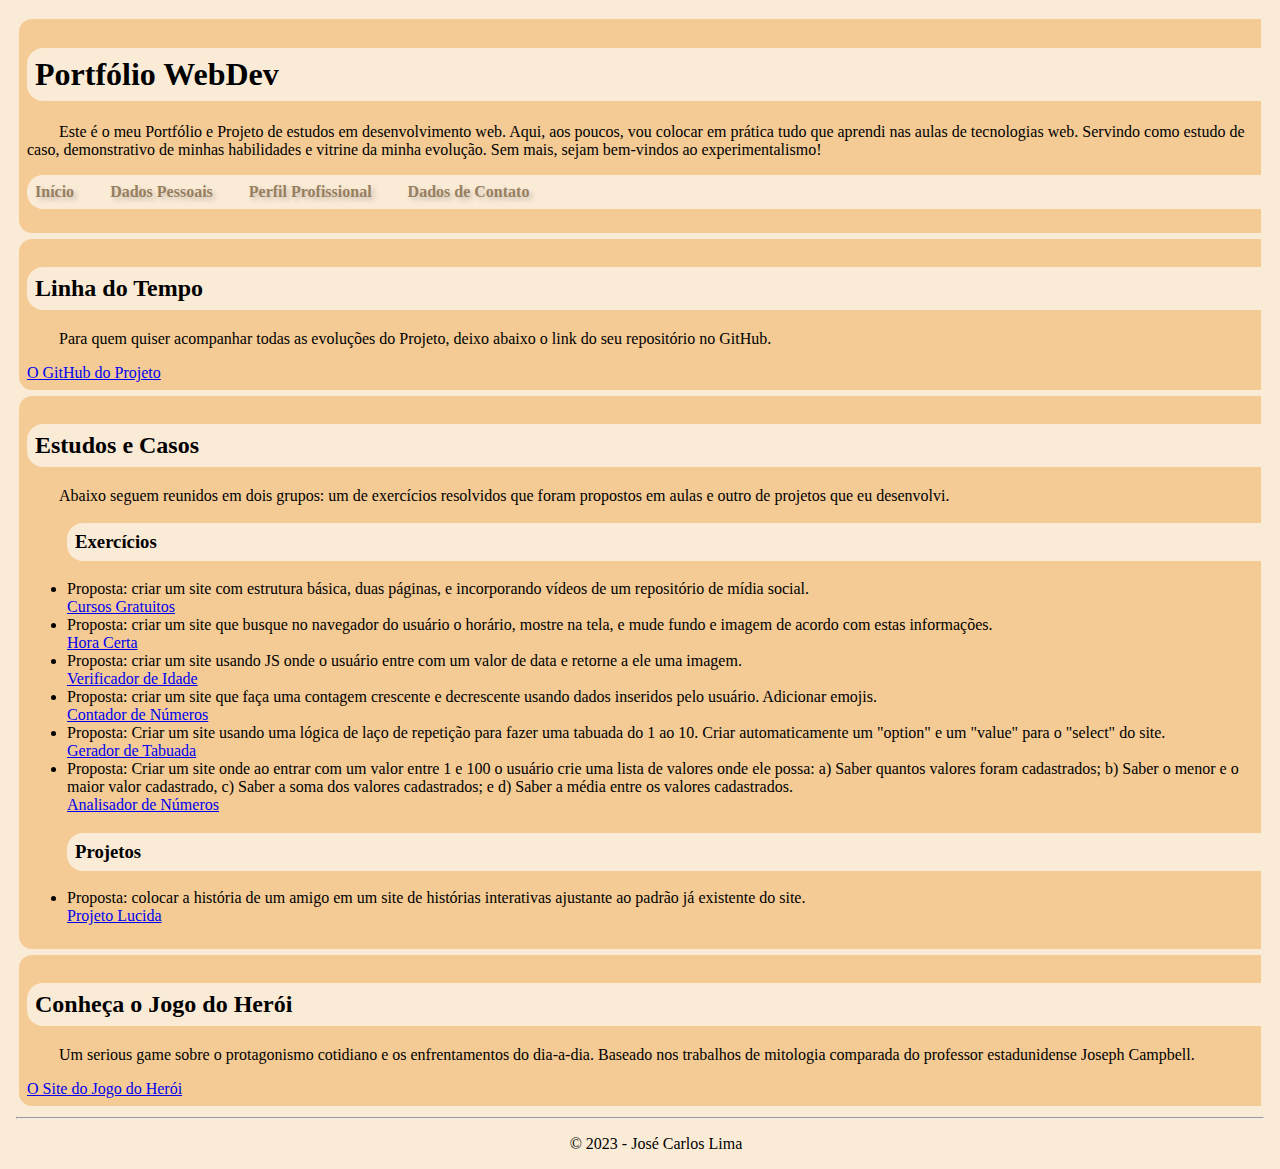
==== index.html @ 753c6537 "atualizações de texto e CSS" ====
<!DOCTYPE html>
<html lang="pt-br">

<head>
    <meta charset="UTF-8">
    <meta name="viewport" content="width=device-width, initial-scale=1.0">
    <link rel="stylesheet" href="style.css" />
    <title>Portfólio Webdev</title>
</head>

<!--BODY é a seção onde fica todo o conteúdo-->

<body>

    <!--MAIN é uma tag única; define o conteúdo exclusivo da página-->
    <main>

        <!--HEADER identifica um cabeçalho-->
        <header>
            <h1>Portfólio WebDev</h1>
        </header>
        <p>Este é o meu Portfólio e Projeto de estudos em desenvolvimento web. Aqui, aos poucos, vou colocar em prática
            tudo que aprendi nas aulas de tecnologias web. Servindo como estudo de caso, demonstrativo de minhas
            habilidades e vitrine da minha evolução. Sem mais, sejam bem-vindos ao experimentalismo!</p>

        <!--FOOTER é o rodapé; e pode estar inserido em uma seção em que faça sentido semanticamente, ou seja se tem cabeçalho-->
        <footer>

            <!--NAV é o menu de navegação do site; pode ser para páginas internas ou externas-->
            <nav>

                <!--OL é uma lista ordenada-->
                <ol>

                    <!--LI é uma lista-->
                    <li>
                        <a href="index.html">Início</a>
                    </li>
                    <li>
                        <a href="DadosPessoais.html">Dados Pessoais</a>
                    </li>
                    <li>
                        <a href="PerfilProfissional.html">Perfil Profissional</a>
                    </li>
                    <li>
                        <a href="DadosContato.html">Dados de Contato</a>
                    </li>
                </ol>
            </nav>
        </footer>
    </main>

    <!--ARTICLE são informações auto-contidas; é um elemento independente que não possui relação direta com a página, mas é auto-explicativo-->
    <article>

        <!--HEADER é o cabeçalho; e ele pode estar em qualquer parte dentro do body-->
        <header>
            <h2>Linha do Tempo</h2>
        </header>
        <p>Para quem quiser acompanhar todas as evoluções do Projeto, deixo abaixo o link do seu repositório no GitHub.
        </p>
        <a href="https://github.com/josecarloslima/Projeto-Portfolio">O GitHub do Projeto</a>
    </article>

    <article>
        <!--HEADER é o cabeçalho; e ele pode estar em qualquer parte dentro do body-->
        <header>
            <h2>Estudos e Casos</h2>
        </header>
        <p>Abaixo seguem reunidos em dois grupos: um de exercícios resolvidos que foram propostos em aulas e outro de
            projetos que eu desenvolvi.</p>

        <!--UL listas desordenadas-->
        <ul>
            <h3>Exercícios</h3>

            <!--LI list iten-->
            <li>Proposta: criar um site com estrutura básica, duas páginas, e incorporando vídeos de um repositório de
                mídia social.</li>
            <a href="https://josecarloslima.github.io/projeto-site/">Cursos Gratuitos</a>

            <li>Proposta: criar um site que busque no navegador do usuário o horário, mostre na tela, e mude fundo e
                imagem de acordo com estas informações.</li>
            <a href="https://josecarloslima.github.io/ExercicioGuanabaraSite01/">Hora Certa</a>

            <li>Proposta: criar um site usando JS onde o usuário entre com um valor de data e retorne a ele uma imagem.
            </li>
            <a href="https://josecarloslima.github.io/ExercicioGuanabaraSite02/">Verificador de Idade</a>

            <li>Proposta: criar um site que faça uma contagem crescente e decrescente usando dados inseridos pelo
                usuário. Adicionar emojis.</li>
            <a href="https://josecarloslima.github.io/ExercicioAulaJavaScript16/">Contador de Números</a>

            <li>Proposta: Criar um site usando uma lógica de laço de repetição para fazer uma tabuada do 1 ao 10. Criar
                automaticamente um "option" e um "value" para o "select" do site.</li>
            <a href="https://josecarloslima.github.io/ExercicioAulaJavScript17/">Gerador de Tabuada</a>

            <li>Proposta: Criar um site onde ao entrar com um valor entre 1 e 100 o usuário crie uma lista de valores
                onde ele possa: a) Saber quantos valores foram cadastrados; b) Saber o menor e o maior valor cadastrado,
                c) Saber a soma dos valores cadastrados; e d) Saber a média entre os valores cadastrados.</li>
            <a href="https://josecarloslima.github.io/ExercicioAulaJavaScript18/">Analisador de Números</a>

            <h3>Projetos</h3>

            <li>Proposta: colocar a história de um amigo em um site de histórias interativas ajustante ao padrão já
                existente do site.</li>
            <a href="https://josecarloslima.github.io/ProjetoFelipe-base/">Projeto Lucida</a>
        </ul>

    </article>

    <!--DIV define um bloco de conteúdo; não tem valor semântico-->
    <div>
        <!--ASIDE traz uma informação complementar; não necessariamente ligada ao site; usada para propaganda-->
        <aside>
            <article>
                <header>
                    <h2>Conheça o Jogo do Herói</h2>
                </header>
                <section>
                    <p>Um serious game sobre o protagonismo cotidiano e os enfrentamentos do dia-a-dia. Baseado nos
                        trabalhos de mitologia comparada do professor estadunidense Joseph Campbell.</p>
                </section>
                <footer>
                    <a href="http://www.jogodoheroi.com.br/">O Site do Jogo do Herói</a>
                </footer>
            </article>
        </aside>
    </div>

    <!--HR é uma linha que quebra a estrutura criando uma separação; hr vem de horizontal rules-->
    <hr>

    <!--FOOTER é o rodapé, neste caso da página-->
    <footer id="creditos">
        <p>&copy; 2023 - José Carlos Lima</p>
    </footer>

</body>

</html>
---- style.css ----
/* Layout base */

body {
    margin: 1rem;
    background-color: antiquewhite;
    font-size: 1rem;
    font-family: serif;
}

main,
.menu,
article {
    border-top-left-radius: 1rem;
    border-bottom-left-radius: 1rem;
    border-color: antiquewhite;
    border-style: solid;
    background-color: rgb(244, 203, 149);
    padding: 0.5rem 0 0.5rem 0.5rem;
}

p {
    text-indent: 2rem;
}

h1,
h2,
h3 {
    background-color: antiquewhite;
    border-top-left-radius: 1rem;
    border-bottom-left-radius: 1rem;
    padding: 0.5rem
}

/* Rodapé com Créditos */

#creditos {
    text-align: center;
}

/* Imagem */

picture {
    float: right;
}

picture img {
    background-color: antiquewhite;
    border-radius: 15rem;
    width: 12rem;
}

/* MENU */

nav ol {
    list-style-type: none;
    padding: 0.5rem;
}

nav li {
    display: inline;
    margin-right: 2rem;
}

nav a {
    text-decoration: none;
    color: rgb(151, 127, 95);
    font-weight: bold;
    text-shadow: 0.2rem 0.2rem 0.3rem rgba(0, 0, 0, 0.2);
}

nav a:hover {
    text-decoration: underline;
    color: rgb(244, 203, 149);
}

nav,
.menu {
    background-color: antiquewhite;
    color: rgb(244, 203, 149);
    padding: 0rem 0;
    border-top-left-radius: 1rem;
    border-bottom-left-radius: 1rem;
    font-weight: bold;
}
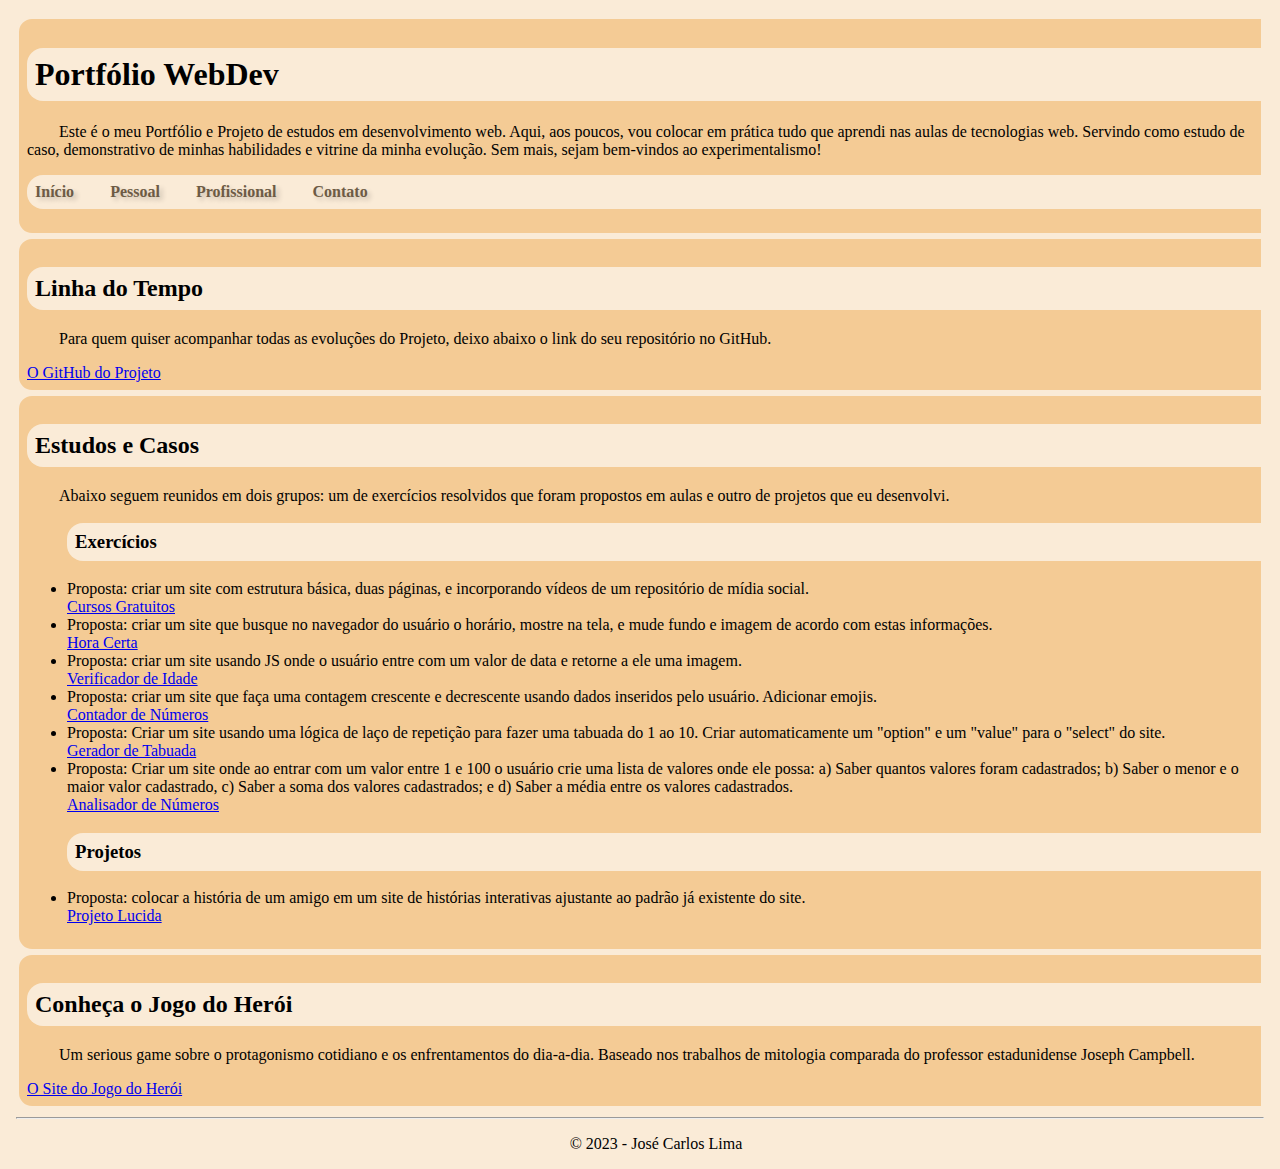
==== commit 6398fadd: "Atualizações do menu" ====
--- a/index.html
+++ b/index.html
@@ -37,13 +37,13 @@
                         <a href="index.html">Início</a>
                     </li>
                     <li>
-                        <a href="DadosPessoais.html">Dados Pessoais</a>
+                        <a href="DadosPessoais.html">Pessoal</a>
                     </li>
                     <li>
-                        <a href="PerfilProfissional.html">Perfil Profissional</a>
+                        <a href="PerfilProfissional.html">Profissional</a>
                     </li>
                     <li>
-                        <a href="DadosContato.html">Dados de Contato</a>
+                        <a href="DadosContato.html">Contato</a>
                     </li>
                 </ol>
             </nav>
--- a/style.css
+++ b/style.css
@@ -63,7 +63,7 @@
 
 nav a {
     text-decoration: none;
-    color: rgb(151, 127, 95);
+    color: rgb(109, 91, 69);
     font-weight: bold;
     text-shadow: 0.2rem 0.2rem 0.3rem rgba(0, 0, 0, 0.2);
 }
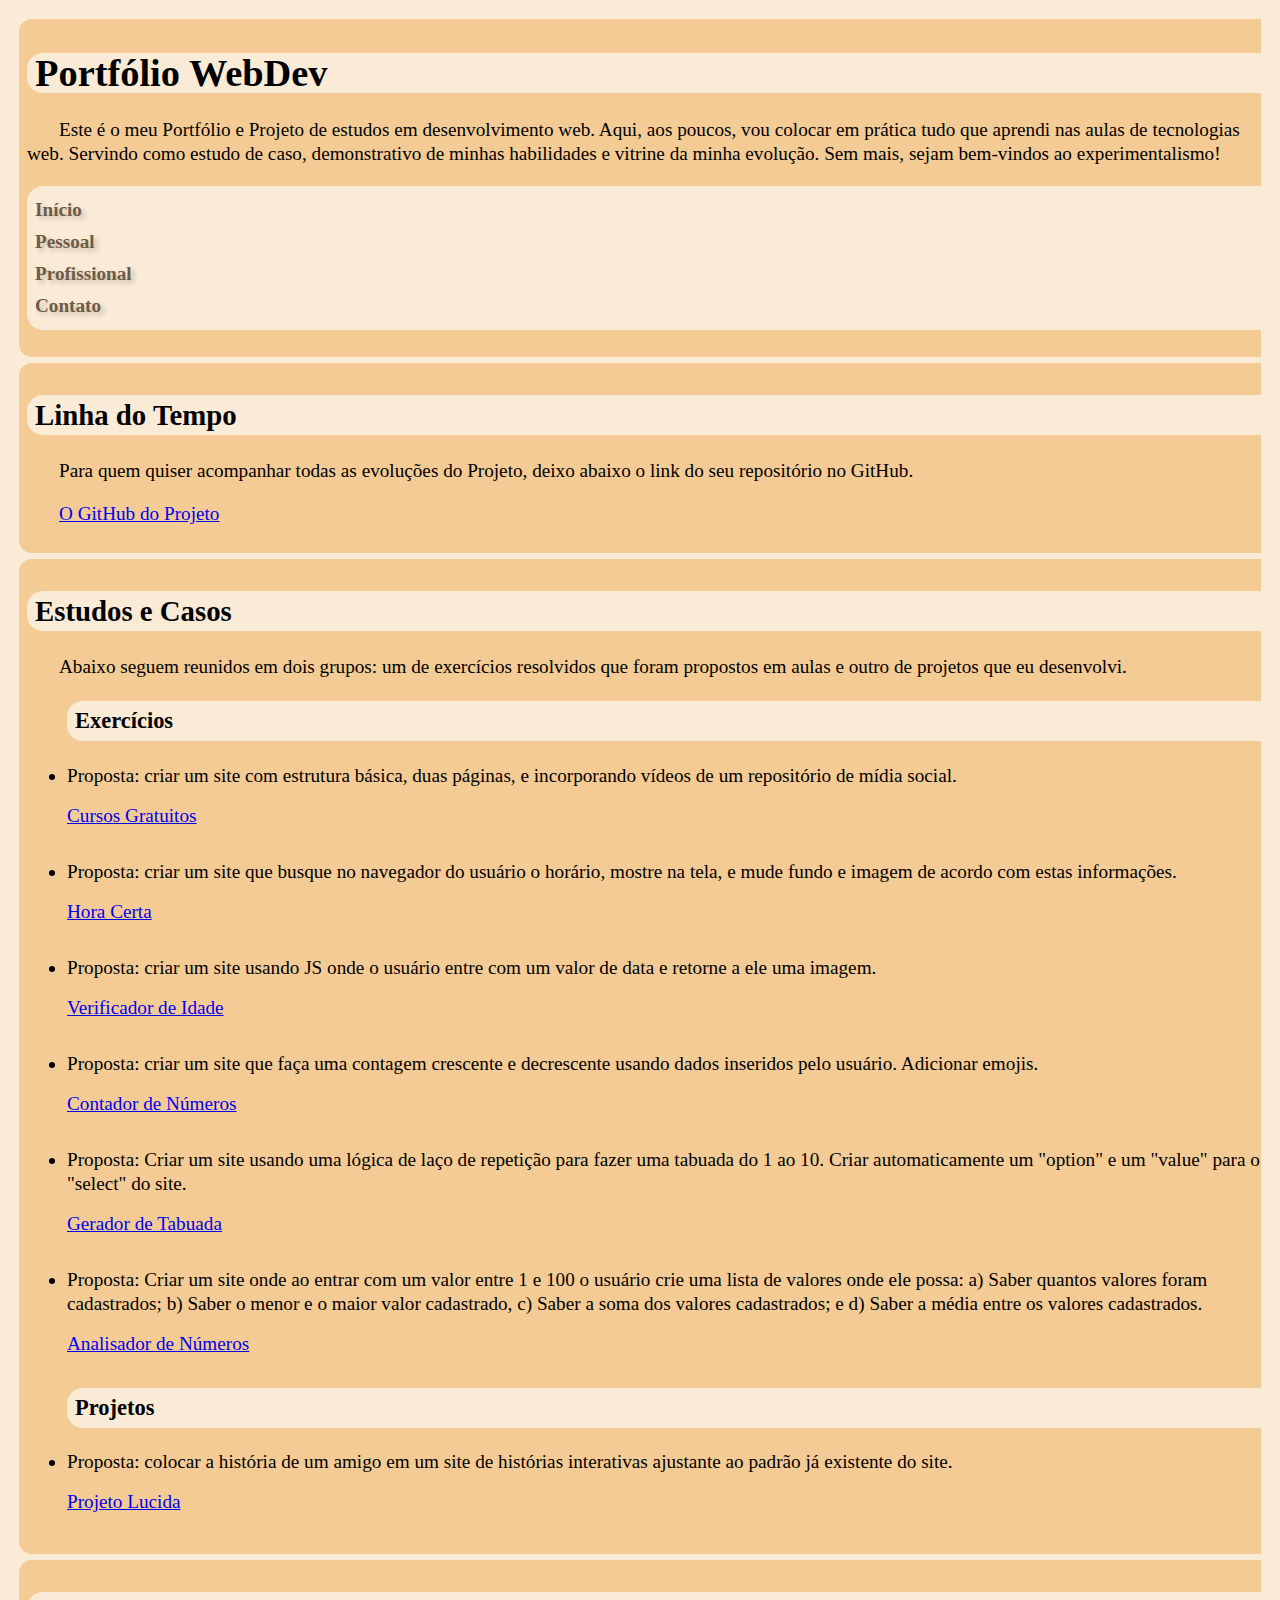
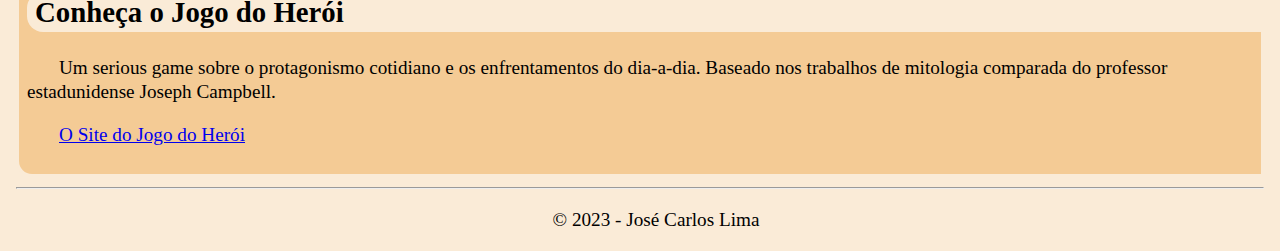
==== commit 1944b86c: "Ajustes gerais no CSS" ====
--- a/index.html
+++ b/index.html
@@ -59,7 +59,7 @@
         </header>
         <p>Para quem quiser acompanhar todas as evoluções do Projeto, deixo abaixo o link do seu repositório no GitHub.
         </p>
-        <a href="https://github.com/josecarloslima/Projeto-Portfolio">O GitHub do Projeto</a>
+        <p><a href="https://github.com/josecarloslima/Projeto-Portfolio">O GitHub do Projeto</a></p>
     </article>
 
     <article>
@@ -76,35 +76,34 @@
 
             <!--LI list iten-->
             <li>Proposta: criar um site com estrutura básica, duas páginas, e incorporando vídeos de um repositório de
-                mídia social.</li>
-            <a href="https://josecarloslima.github.io/projeto-site/">Cursos Gratuitos</a>
+                mídia social.
+            <a class="linkLista" href="https://josecarloslima.github.io/projeto-site/">Cursos Gratuitos</a></li>
 
             <li>Proposta: criar um site que busque no navegador do usuário o horário, mostre na tela, e mude fundo e
-                imagem de acordo com estas informações.</li>
-            <a href="https://josecarloslima.github.io/ExercicioGuanabaraSite01/">Hora Certa</a>
+                imagem de acordo com estas informações.
+            <a class="linkLista" href="https://josecarloslima.github.io/ExercicioGuanabaraSite01/">Hora Certa</a></li>
 
             <li>Proposta: criar um site usando JS onde o usuário entre com um valor de data e retorne a ele uma imagem.
-            </li>
-            <a href="https://josecarloslima.github.io/ExercicioGuanabaraSite02/">Verificador de Idade</a>
+            <a class="linkLista" href="https://josecarloslima.github.io/ExercicioGuanabaraSite02/">Verificador de Idade</a></li>
 
             <li>Proposta: criar um site que faça uma contagem crescente e decrescente usando dados inseridos pelo
-                usuário. Adicionar emojis.</li>
-            <a href="https://josecarloslima.github.io/ExercicioAulaJavaScript16/">Contador de Números</a>
+                usuário. Adicionar emojis.
+            <a class="linkLista" href="https://josecarloslima.github.io/ExercicioAulaJavaScript16/">Contador de Números</a></li>
 
             <li>Proposta: Criar um site usando uma lógica de laço de repetição para fazer uma tabuada do 1 ao 10. Criar
-                automaticamente um "option" e um "value" para o "select" do site.</li>
-            <a href="https://josecarloslima.github.io/ExercicioAulaJavScript17/">Gerador de Tabuada</a>
+                automaticamente um "option" e um "value" para o "select" do site.
+            <a class="linkLista" href="https://josecarloslima.github.io/ExercicioAulaJavScript17/">Gerador de Tabuada</a></li>
 
             <li>Proposta: Criar um site onde ao entrar com um valor entre 1 e 100 o usuário crie uma lista de valores
                 onde ele possa: a) Saber quantos valores foram cadastrados; b) Saber o menor e o maior valor cadastrado,
-                c) Saber a soma dos valores cadastrados; e d) Saber a média entre os valores cadastrados.</li>
-            <a href="https://josecarloslima.github.io/ExercicioAulaJavaScript18/">Analisador de Números</a>
+                c) Saber a soma dos valores cadastrados; e d) Saber a média entre os valores cadastrados.
+            <a class="linkLista" href="https://josecarloslima.github.io/ExercicioAulaJavaScript18/">Analisador de Números</a></li>
 
             <h3>Projetos</h3>
 
             <li>Proposta: colocar a história de um amigo em um site de histórias interativas ajustante ao padrão já
-                existente do site.</li>
-            <a href="https://josecarloslima.github.io/ProjetoFelipe-base/">Projeto Lucida</a>
+                existente do site.
+            <a class="linkLista" href="https://operarpg.com.br/aventuras-solo/cronicas-de-lucidia/">Projeto Lucida</a></li>
         </ul>
 
     </article>
@@ -122,7 +121,7 @@
                         trabalhos de mitologia comparada do professor estadunidense Joseph Campbell.</p>
                 </section>
                 <footer>
-                    <a href="http://www.jogodoheroi.com.br/">O Site do Jogo do Herói</a>
+                    <p><a href="http://www.jogodoheroi.com.br/">O Site do Jogo do Herói</a></p>
                 </footer>
             </article>
         </aside>
--- a/style.css
+++ b/style.css
@@ -3,8 +3,9 @@
 body {
     margin: 1rem;
     background-color: antiquewhite;
-    font-size: 1rem;
+    font-size: 1.2rem;
     font-family: serif;
+    line-height: 1.5rem;
 }
 
 main,
@@ -20,6 +21,15 @@
 
 p {
     text-indent: 2rem;
+}
+
+li {
+    margin-bottom: 2rem;
+}
+
+.linkLista {
+    display: flex;
+    margin-top: 1rem;
 }
 
 h1,
@@ -52,13 +62,15 @@
 /* MENU */
 
 nav ol {
-    list-style-type: none;
+    list-style-type:none;
     padding: 0.5rem;
+    line-height: 2rem;
 }
 
 nav li {
-    display: inline;
-    margin-right: 2rem;
+    display: flex;
+    margin-bottom: auto;
+    margin-right: auto;
 }
 
 nav a {
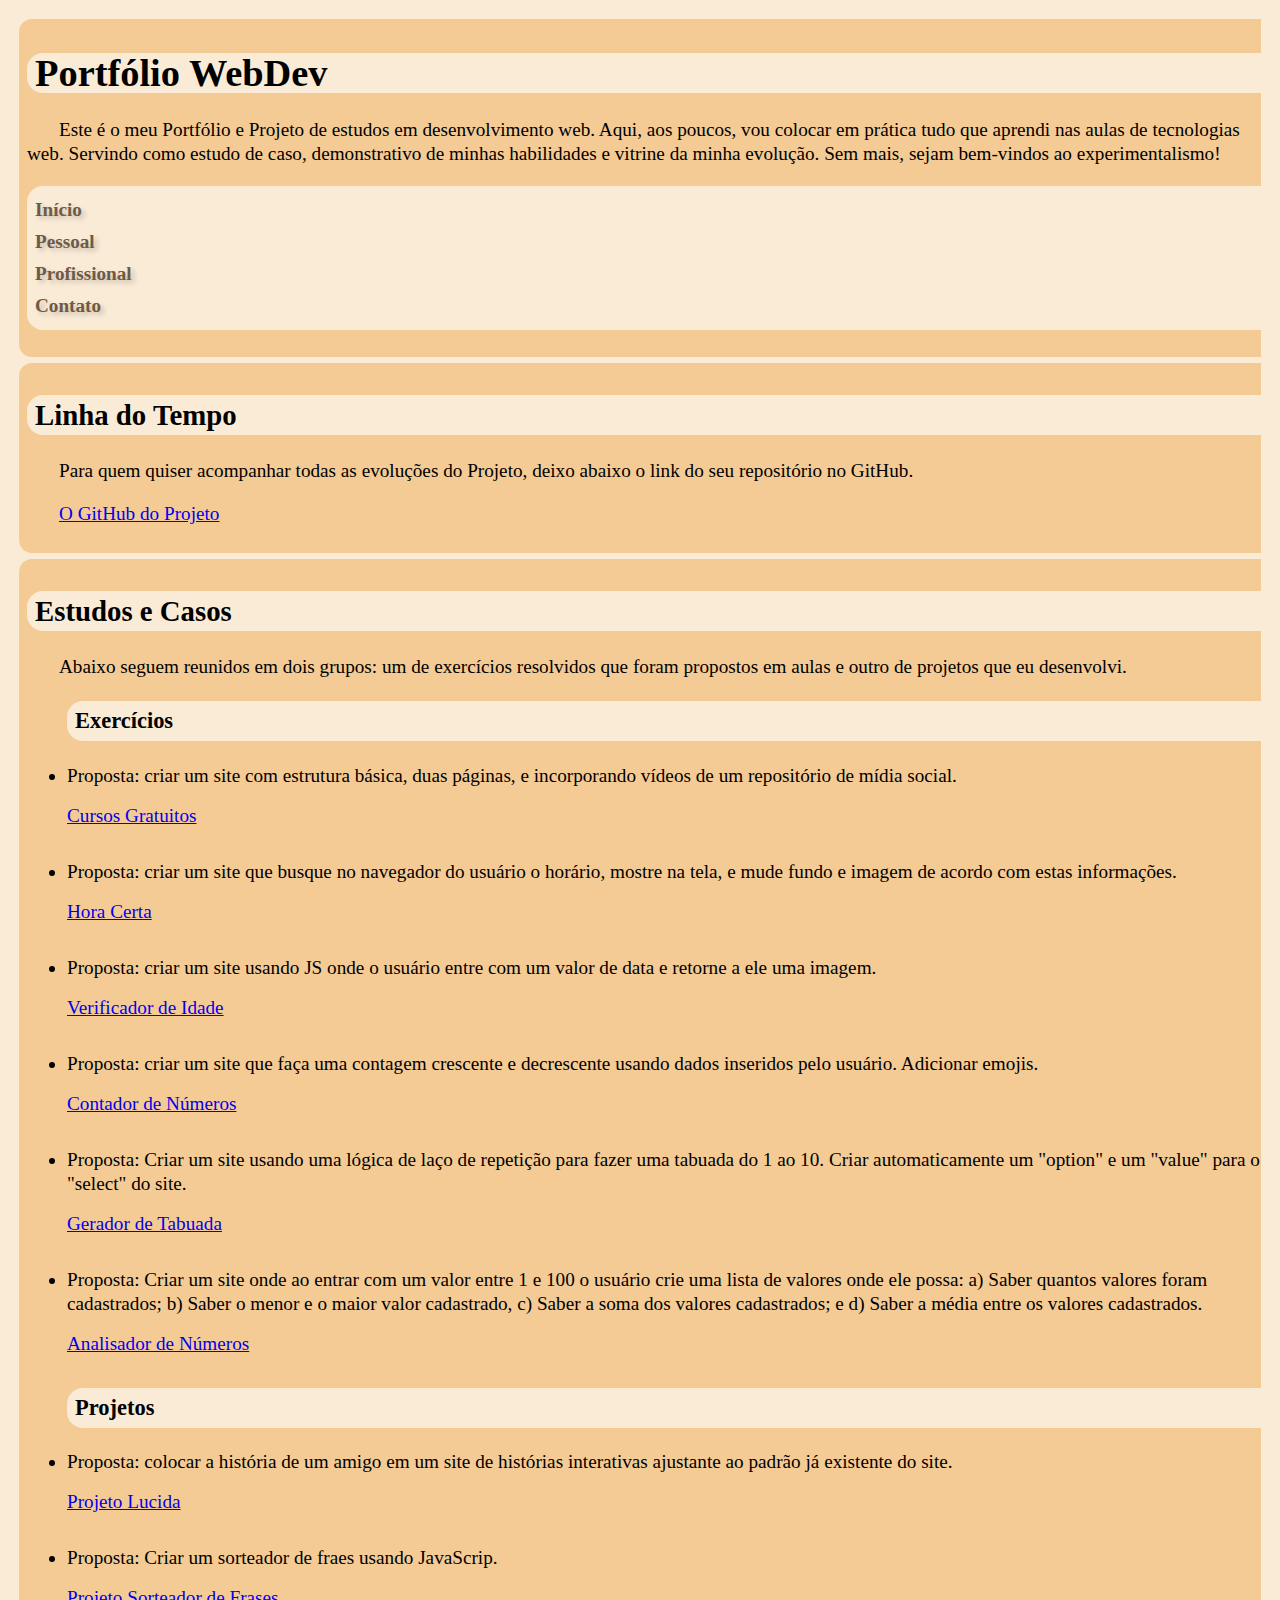
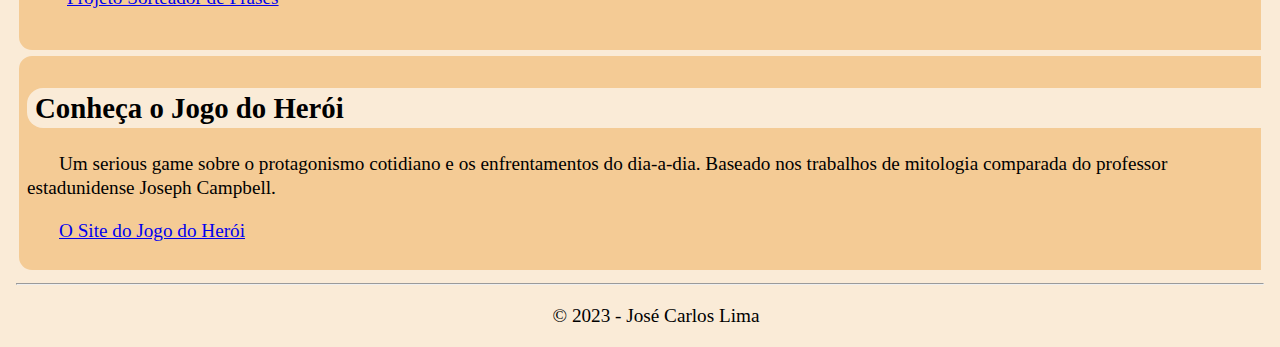
==== commit 7313f4ed: "Update index.html" ====
--- a/index.html
+++ b/index.html
@@ -104,6 +104,9 @@
             <li>Proposta: colocar a história de um amigo em um site de histórias interativas ajustante ao padrão já
                 existente do site.
             <a class="linkLista" href="https://operarpg.com.br/aventuras-solo/cronicas-de-lucidia/">Projeto Lucida</a></li>
+
+            <li>Proposta: Criar um sorteador de fraes usando JavaScrip.
+            <a class="linkLista" href="https://josecarloslima.github.io/ProjetoSorteadorDeFrases/">Projeto Sorteador de Frases</a></li>
         </ul>
 
     </article>
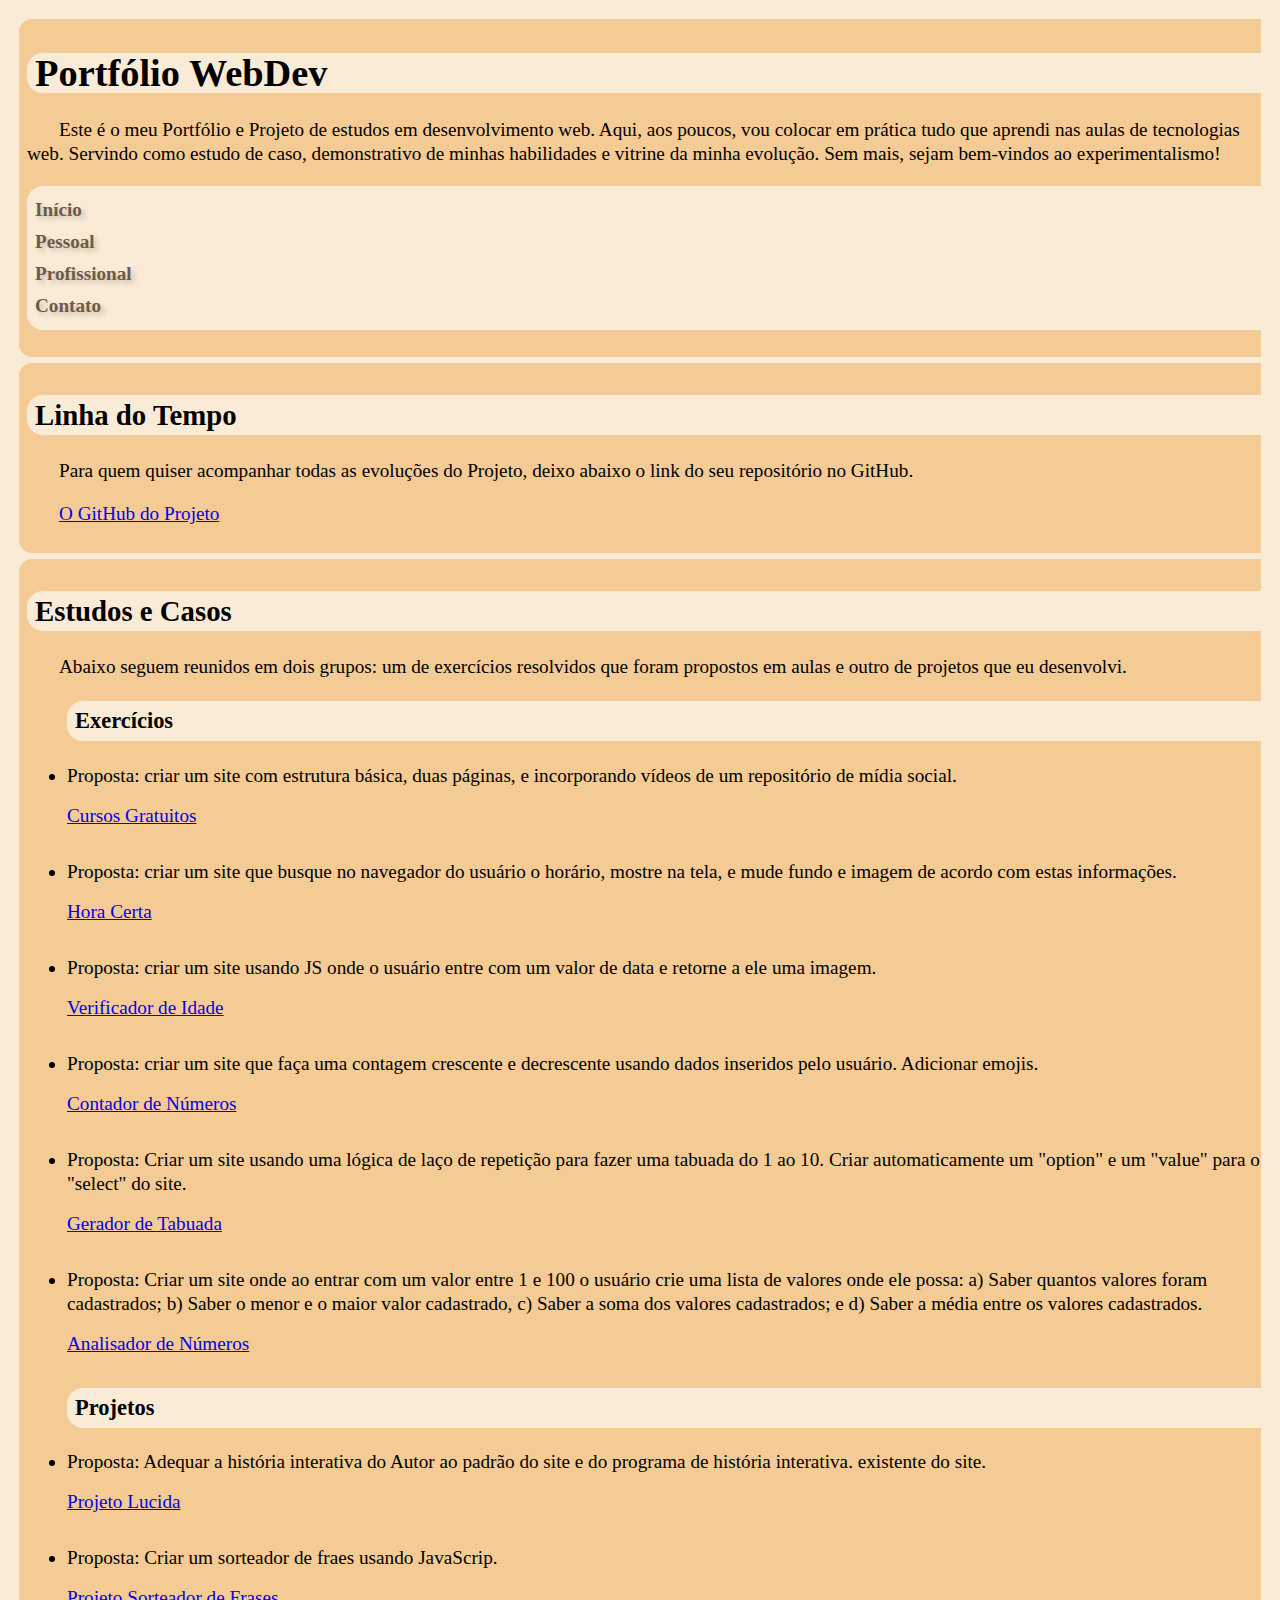
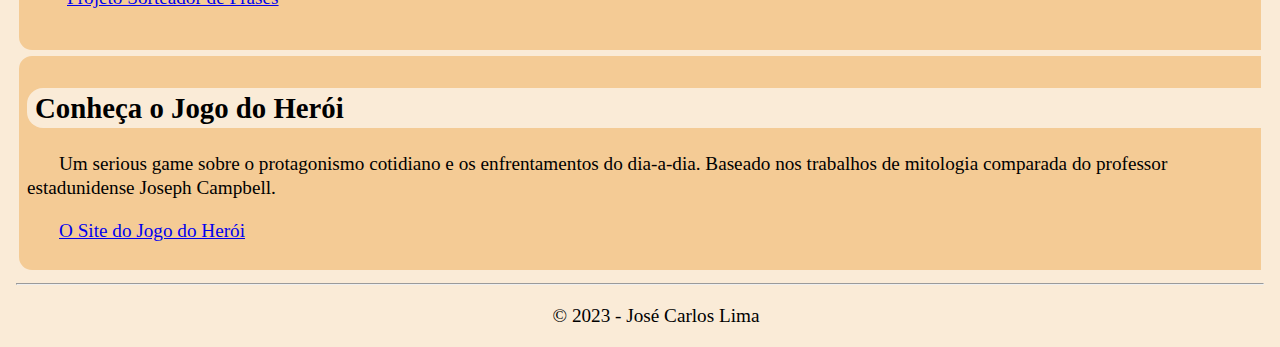
==== commit 7b3745a8: "Update index.html" ====
--- a/index.html
+++ b/index.html
@@ -101,7 +101,7 @@
 
             <h3>Projetos</h3>
 
-            <li>Proposta: colocar a história de um amigo em um site de histórias interativas ajustante ao padrão já
+            <li>Proposta: Adequar a história interativa do Autor ao padrão do site e do programa de história interativa.
                 existente do site.
             <a class="linkLista" href="https://operarpg.com.br/aventuras-solo/cronicas-de-lucidia/">Projeto Lucida</a></li>
 
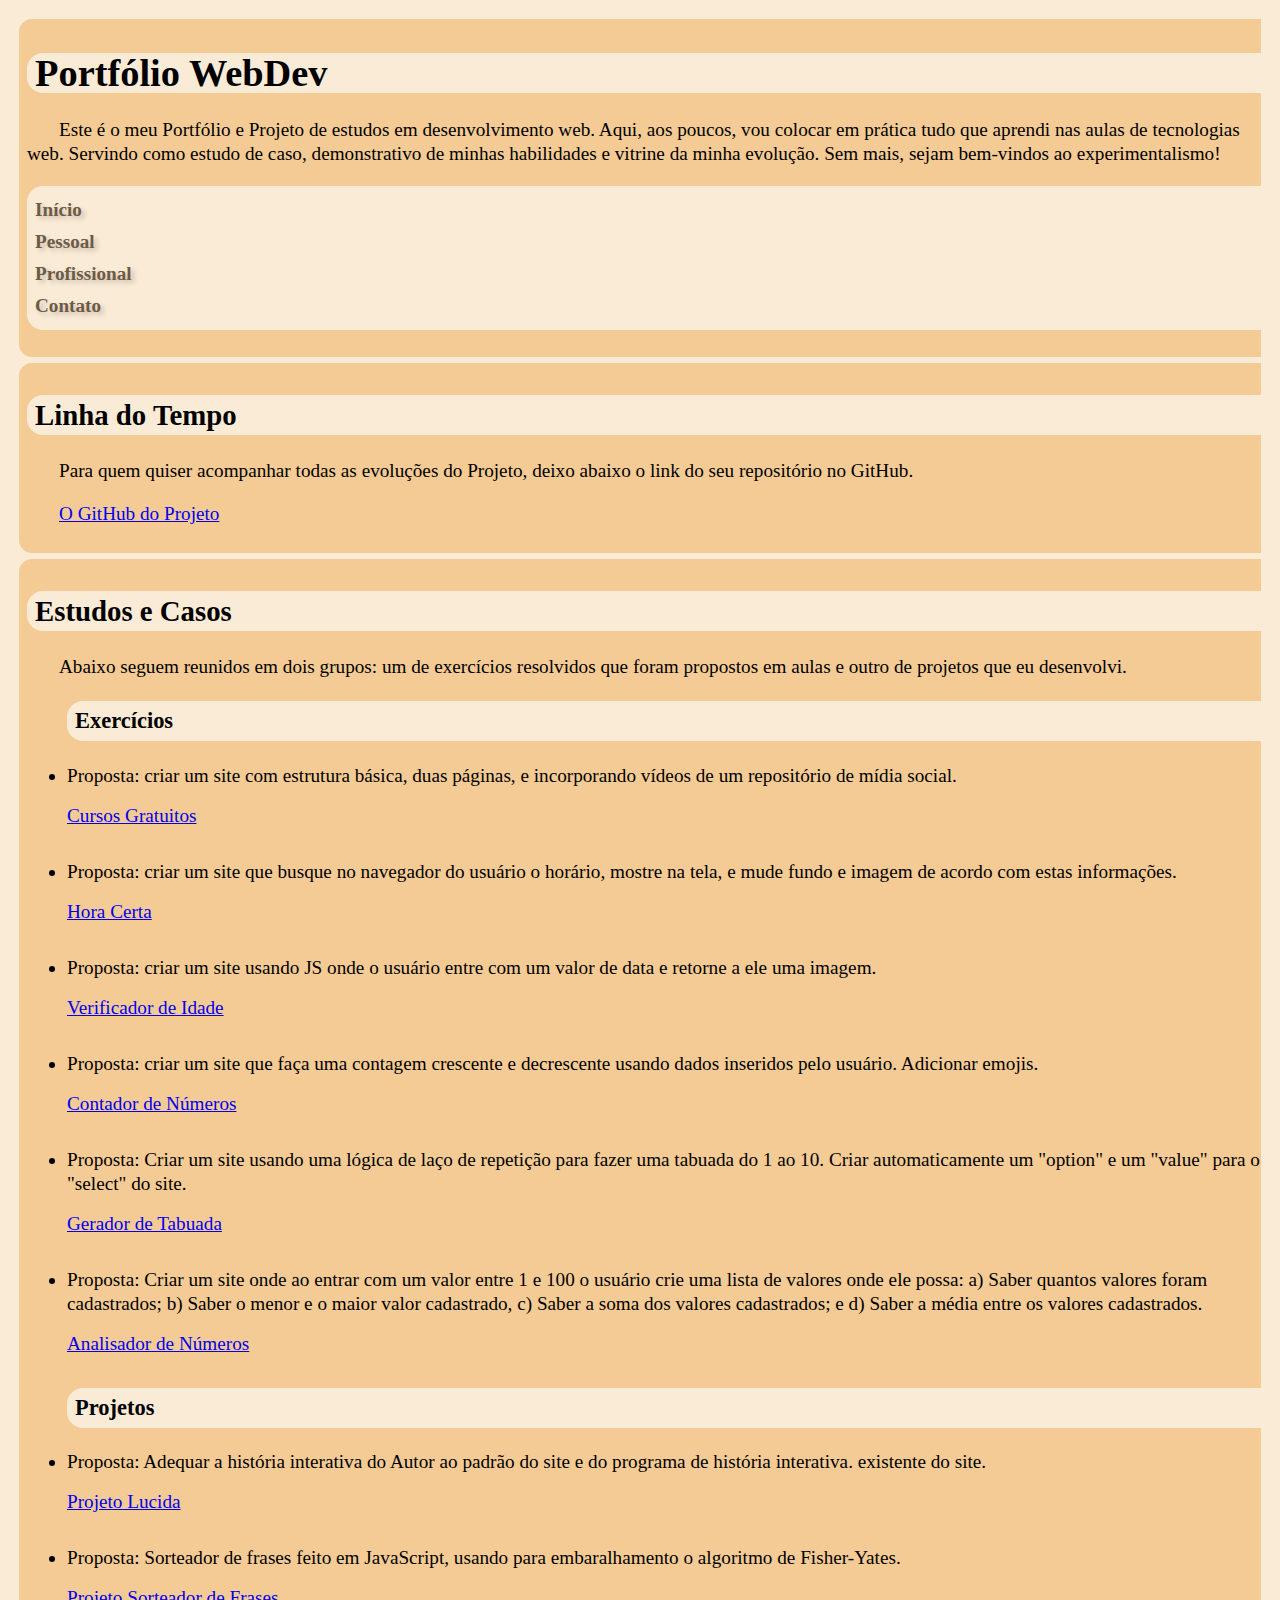
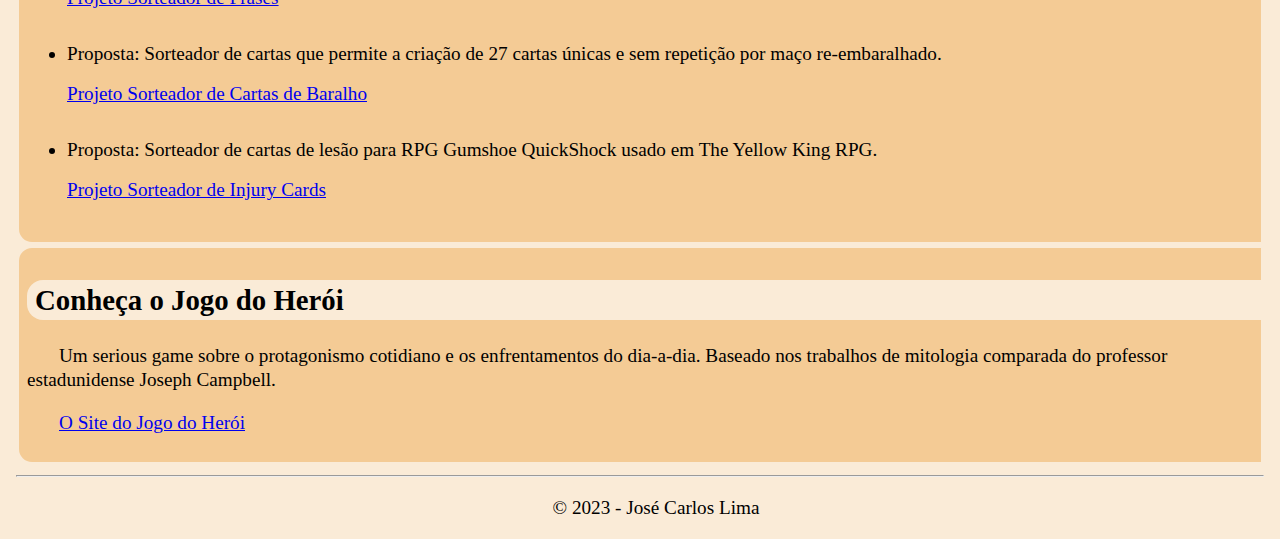
==== commit b9cd58bc: "Update index.html" ====
--- a/index.html
+++ b/index.html
@@ -77,36 +77,60 @@
             <!--LI list iten-->
             <li>Proposta: criar um site com estrutura básica, duas páginas, e incorporando vídeos de um repositório de
                 mídia social.
-            <a class="linkLista" href="https://josecarloslima.github.io/projeto-site/">Cursos Gratuitos</a></li>
+                <a class="linkLista" href="https://josecarloslima.github.io/projeto-site/">Cursos Gratuitos</a>
+            </li>
 
             <li>Proposta: criar um site que busque no navegador do usuário o horário, mostre na tela, e mude fundo e
                 imagem de acordo com estas informações.
-            <a class="linkLista" href="https://josecarloslima.github.io/ExercicioGuanabaraSite01/">Hora Certa</a></li>
+                <a class="linkLista" href="https://josecarloslima.github.io/ExercicioGuanabaraSite01/">Hora Certa</a>
+            </li>
 
             <li>Proposta: criar um site usando JS onde o usuário entre com um valor de data e retorne a ele uma imagem.
-            <a class="linkLista" href="https://josecarloslima.github.io/ExercicioGuanabaraSite02/">Verificador de Idade</a></li>
+                <a class="linkLista" href="https://josecarloslima.github.io/ExercicioGuanabaraSite02/">Verificador de
+                    Idade</a>
+            </li>
 
             <li>Proposta: criar um site que faça uma contagem crescente e decrescente usando dados inseridos pelo
                 usuário. Adicionar emojis.
-            <a class="linkLista" href="https://josecarloslima.github.io/ExercicioAulaJavaScript16/">Contador de Números</a></li>
+                <a class="linkLista" href="https://josecarloslima.github.io/ExercicioAulaJavaScript16/">Contador de
+                    Números</a>
+            </li>
 
             <li>Proposta: Criar um site usando uma lógica de laço de repetição para fazer uma tabuada do 1 ao 10. Criar
                 automaticamente um "option" e um "value" para o "select" do site.
-            <a class="linkLista" href="https://josecarloslima.github.io/ExercicioAulaJavScript17/">Gerador de Tabuada</a></li>
+                <a class="linkLista" href="https://josecarloslima.github.io/ExercicioAulaJavScript17/">Gerador de
+                    Tabuada</a>
+            </li>
 
             <li>Proposta: Criar um site onde ao entrar com um valor entre 1 e 100 o usuário crie uma lista de valores
                 onde ele possa: a) Saber quantos valores foram cadastrados; b) Saber o menor e o maior valor cadastrado,
                 c) Saber a soma dos valores cadastrados; e d) Saber a média entre os valores cadastrados.
-            <a class="linkLista" href="https://josecarloslima.github.io/ExercicioAulaJavaScript18/">Analisador de Números</a></li>
+                <a class="linkLista" href="https://josecarloslima.github.io/ExercicioAulaJavaScript18/">Analisador de
+                    Números</a>
+            </li>
 
             <h3>Projetos</h3>
 
             <li>Proposta: Adequar a história interativa do Autor ao padrão do site e do programa de história interativa.
                 existente do site.
-            <a class="linkLista" href="https://operarpg.com.br/aventuras-solo/cronicas-de-lucidia/">Projeto Lucida</a></li>
+                <a class="linkLista" href="https://operarpg.com.br/aventuras-solo/cronicas-de-lucidia/">Projeto
+                    Lucida</a>
+            </li>
 
-            <li>Proposta: Criar um sorteador de fraes usando JavaScrip.
-            <a class="linkLista" href="https://josecarloslima.github.io/ProjetoSorteadorDeFrases/">Projeto Sorteador de Frases</a></li>
+            <li>Proposta: Sorteador de frases feito em JavaScript, usando para embaralhamento o algoritmo de Fisher-Yates.
+                <a class="linkLista" href="https://josecarloslima.github.io/ProjetoSorteadorDeFrases/">Projeto Sorteador
+                    de Frases</a>
+            </li>
+
+            <li>Proposta: Sorteador de cartas que permite a criação de 27 cartas únicas e sem repetição por maço re-embaralhado. 
+                <a class="linkLista" href="https://josecarloslima.github.io/ProjetoSorteadorDeCartas/">Projeto Sorteador
+                    de Cartas de Baralho</a>
+            </li>
+
+            <li>Proposta: Sorteador de cartas de lesão para RPG Gumshoe QuickShock usado em The Yellow King RPG.
+                <a class="linkLista" href="https://josecarloslima.github.io/ProjetoInjuryCardsGumshoe/">Projeto Sorteador
+                    de Injury Cards</a>
+            </li>
         </ul>
 
     </article>
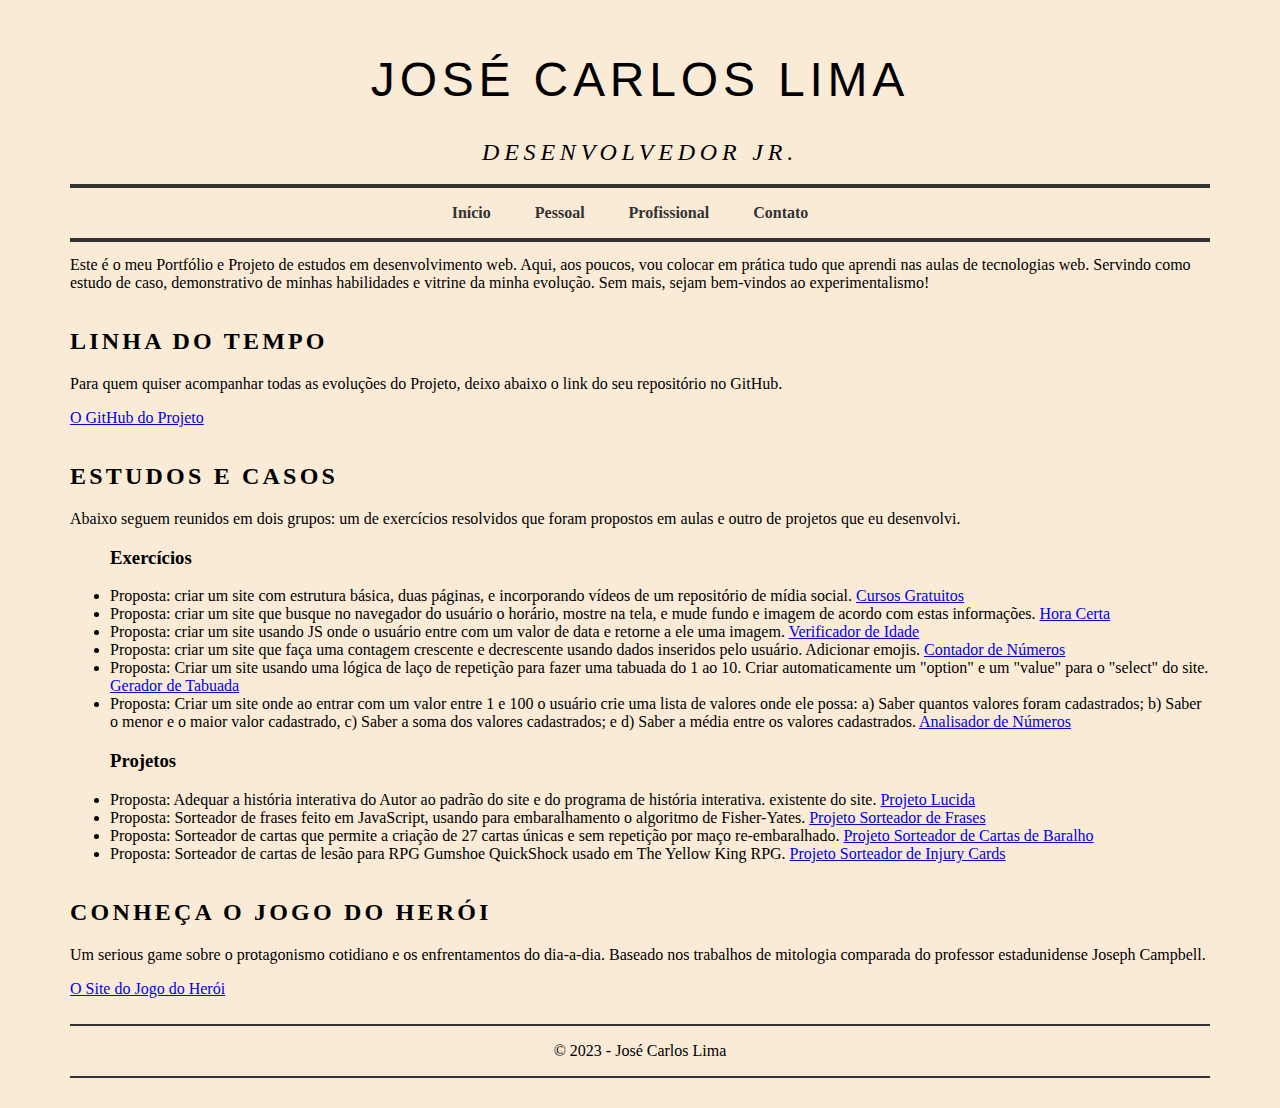
==== commit aac25894: "update" ====
--- a/index.html
+++ b/index.html
@@ -17,37 +17,31 @@
 
         <!--HEADER identifica um cabeçalho-->
         <header>
-            <h1>Portfólio WebDev</h1>
+            <h1 id="nome">José Carlos Lima</h1>
+            <h2 id="cargo">Desenvolvedor Jr.</h2>
         </header>
-        <p>Este é o meu Portfólio e Projeto de estudos em desenvolvimento web. Aqui, aos poucos, vou colocar em prática
-            tudo que aprendi nas aulas de tecnologias web. Servindo como estudo de caso, demonstrativo de minhas
-            habilidades e vitrine da minha evolução. Sem mais, sejam bem-vindos ao experimentalismo!</p>
 
-        <!--FOOTER é o rodapé; e pode estar inserido em uma seção em que faça sentido semanticamente, ou seja se tem cabeçalho-->
-        <footer>
+        <!--NAV é o menu de navegação do site; pode ser para páginas internas ou externas-->
+        <nav class="menu">
+            <!--OL é uma lista ordenada-->
+            <ol>
+                <!--LI é uma lista-->
+                <li>
+                    <a href="index.html">Início</a>
+                </li>
+                <li>
+                    <a href="DadosPessoais.html">Pessoal</a>
+                </li>
+                <li>
+                    <a href="PerfilProfissional.html">Profissional</a>
+                </li>
+                <li>
+                    <a href="DadosContato.html">Contato</a>
+                </li>
+            </ol>
+        </nav>
 
-            <!--NAV é o menu de navegação do site; pode ser para páginas internas ou externas-->
-            <nav>
-
-                <!--OL é uma lista ordenada-->
-                <ol>
-
-                    <!--LI é uma lista-->
-                    <li>
-                        <a href="index.html">Início</a>
-                    </li>
-                    <li>
-                        <a href="DadosPessoais.html">Pessoal</a>
-                    </li>
-                    <li>
-                        <a href="PerfilProfissional.html">Profissional</a>
-                    </li>
-                    <li>
-                        <a href="DadosContato.html">Contato</a>
-                    </li>
-                </ol>
-            </nav>
-        </footer>
+        <p>Este é o meu Portfólio e Projeto de estudos em desenvolvimento web. Aqui, aos poucos, vou colocar em prática tudo que aprendi nas aulas de tecnologias web. Servindo como estudo de caso, demonstrativo de minhas habilidades e vitrine da minha evolução. Sem mais, sejam bem-vindos ao experimentalismo!</p>
     </main>
 
     <!--ARTICLE são informações auto-contidas; é um elemento independente que não possui relação direta com a página, mas é auto-explicativo-->
@@ -117,18 +111,21 @@
                     Lucida</a>
             </li>
 
-            <li>Proposta: Sorteador de frases feito em JavaScript, usando para embaralhamento o algoritmo de Fisher-Yates.
+            <li>Proposta: Sorteador de frases feito em JavaScript, usando para embaralhamento o algoritmo de
+                Fisher-Yates.
                 <a class="linkLista" href="https://josecarloslima.github.io/ProjetoSorteadorDeFrases/">Projeto Sorteador
                     de Frases</a>
             </li>
 
-            <li>Proposta: Sorteador de cartas que permite a criação de 27 cartas únicas e sem repetição por maço re-embaralhado. 
+            <li>Proposta: Sorteador de cartas que permite a criação de 27 cartas únicas e sem repetição por maço
+                re-embaralhado.
                 <a class="linkLista" href="https://josecarloslima.github.io/ProjetoSorteadorDeCartas/">Projeto Sorteador
                     de Cartas de Baralho</a>
             </li>
 
             <li>Proposta: Sorteador de cartas de lesão para RPG Gumshoe QuickShock usado em The Yellow King RPG.
-                <a class="linkLista" href="https://josecarloslima.github.io/ProjetoInjuryCardsGumshoe/">Projeto Sorteador
+                <a class="linkLista" href="https://josecarloslima.github.io/ProjetoInjuryCardsGumshoe/">Projeto
+                    Sorteador
                     de Injury Cards</a>
             </li>
         </ul>
@@ -154,9 +151,6 @@
         </aside>
     </div>
 
-    <!--HR é uma linha que quebra a estrutura criando uma separação; hr vem de horizontal rules-->
-    <hr>
-
     <!--FOOTER é o rodapé, neste caso da página-->
     <footer id="creditos">
         <p>&copy; 2023 - José Carlos Lima</p>
--- a/style.css
+++ b/style.css
@@ -1,54 +1,110 @@
 /* Layout base */
-
 body {
-    margin: 1rem;
+    margin: 20px;
     background-color: antiquewhite;
-    font-size: 1.2rem;
-    font-family: serif;
-    line-height: 1.5rem;
+    font-family: Georgia, 'Times New Roman', Times, serif;
+    display: flex;
+    flex-direction: column;
+    padding-right: 50px;
+    padding-left: 50px;
 }
 
-main,
-.menu,
-article {
-    border-top-left-radius: 1rem;
-    border-bottom-left-radius: 1rem;
-    border-color: antiquewhite;
-    border-style: solid;
-    background-color: rgb(244, 203, 149);
-    padding: 0.5rem 0 0.5rem 0.5rem;
+#nome {
+    font-family: 'Lucida Sans', 'Lucida Sans Regular', 'Lucida Grande', 'Lucida Sans Unicode', Geneva, Verdana, sans-serif;
+    text-align: center;
+    text-transform: uppercase;
+    font-weight: lighter;
+    font-size: 3rem;
+    letter-spacing: 0.3rem;
 }
 
-p {
-    text-indent: 2rem;
+#cargo {
+    text-align: center;
+    font-style: italic;
+    font-weight: lighter;
+    letter-spacing: 0.3rem;
 }
 
-li {
-    margin-bottom: 2rem;
+/* MENU */
+.menu {
+    text-align: center;
+    border-top: 2px solid #333;
+    border-bottom: 2px solid #333;
+    margin-top: 10px;
+    margin-bottom: 10px;
+    position: relative;
 }
 
-.linkLista {
-    display: flex;
-    margin-top: 1rem;
+.menu::before,
+.menu::after {
+    content: '';
+    position: absolute;
+    left: 0;
+    right: 0;
+    height: 2px;
+    background-color: #333;
 }
 
-h1,
-h2,
-h3 {
-    background-color: antiquewhite;
-    border-top-left-radius: 1rem;
-    border-bottom-left-radius: 1rem;
-    padding: 0.5rem
+.menu::before {
+    top: -4px; /* Ajuste conforme necessário para a posição acima do menu */
+}
+
+.menu::after {
+    bottom: -4px; /* Ajuste conforme necessário para a posição abaixo do menu */
+}
+
+.menu ol {
+    list-style: none; /* Remove os marcadores padrão da lista */
+    padding: 0;
+}
+
+.menu li {
+    display: inline-block;
+    margin-right: 20px; /* Adapte conforme necessário para o espaçamento desejado entre os itens */
+}
+
+.menu a {
+    text-decoration: none;
+    color: #333;
+    font-weight: bold;
+    padding: 10px;
+}
+
+/*Corpo */
+h2 {    
+    letter-spacing: 0.2rem;
+    text-transform: uppercase;
 }
 
 /* Rodapé com Créditos */
-
 #creditos {
     text-align: center;
+    border-top: 2px solid #333;
+    border-bottom: 2px solid #333;
+    margin-top: 10px;
+    margin-bottom: 10px;
+    position: relative;
+}
+
+.creditos::before,
+.creditos::after {
+    content: '';
+    position: absolute;
+    left: 0;
+    right: 0;
+    height: 2px;
+    background-color: #333;
+}
+
+.creditos::before {
+    top: -4px; /* Ajuste conforme necessário para a posição acima do menu */
+}
+
+.creditos::after {
+    bottom: -4px; /* Ajuste conforme necessário para a posição abaixo do menu */
 }
 
 /* Imagem */
-
 picture {
     float: right;
 }
@@ -58,39 +114,3 @@
     border-radius: 15rem;
     width: 12rem;
 }
-
-/* MENU */
-
-nav ol {
-    list-style-type:none;
-    padding: 0.5rem;
-    line-height: 2rem;
-}
-
-nav li {
-    display: flex;
-    margin-bottom: auto;
-    margin-right: auto;
-}
-
-nav a {
-    text-decoration: none;
-    color: rgb(109, 91, 69);
-    font-weight: bold;
-    text-shadow: 0.2rem 0.2rem 0.3rem rgba(0, 0, 0, 0.2);
-}
-
-nav a:hover {
-    text-decoration: underline;
-    color: rgb(244, 203, 149);
-}
-
-nav,
-.menu {
-    background-color: antiquewhite;
-    color: rgb(244, 203, 149);
-    padding: 0rem 0;
-    border-top-left-radius: 1rem;
-    border-bottom-left-radius: 1rem;
-    font-weight: bold;
-}